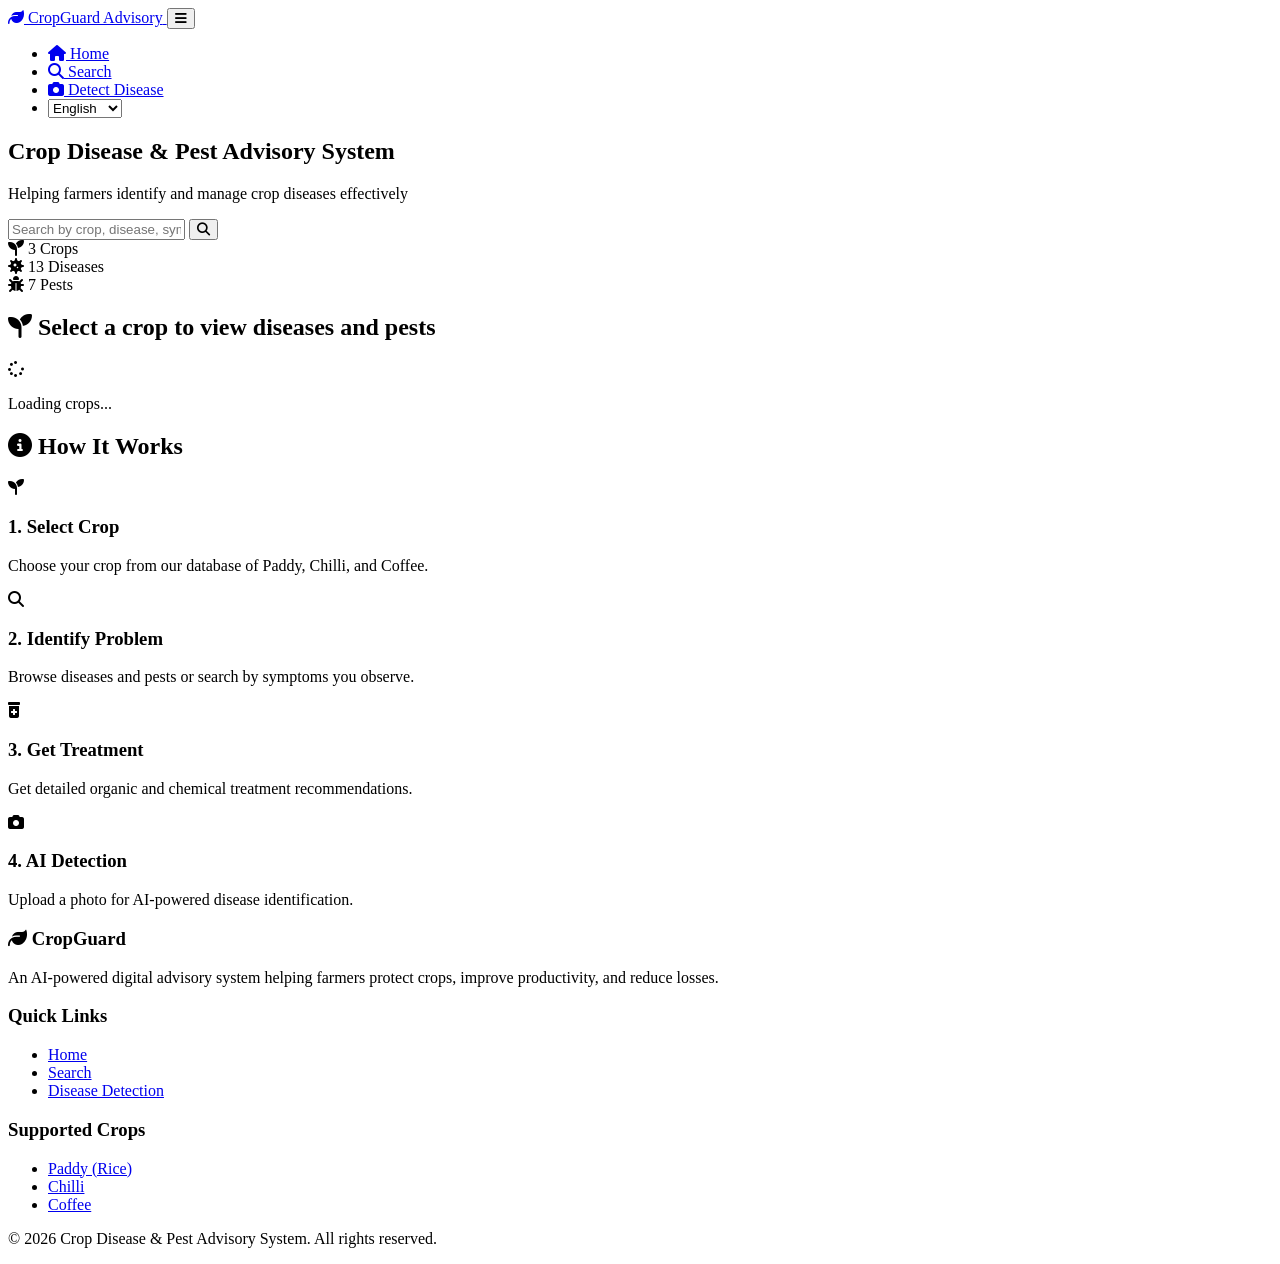
==== crop-advisory-system/templates/index.html @ acc2488d "Initial commit" ====
<!DOCTYPE html>
<html lang="en">
<head>
    <meta charset="UTF-8">
    <meta name="viewport" content="width=device-width, initial-scale=1.0">
    <title>Crop Disease & Pest Advisory System</title>
    <link rel="stylesheet" href="/frontend/css/style.css">
    <link rel="preconnect" href="https://fonts.googleapis.com">
    <link href="https://fonts.googleapis.com/css2?family=Poppins:wght@300;400;500;600;700&display=swap" rel="stylesheet">
    <link rel="stylesheet" href="https://cdnjs.cloudflare.com/ajax/libs/font-awesome/6.5.0/css/all.min.css">
</head>
<body>
    <!-- Navigation -->
    <nav class="navbar">
        <div class="nav-container">
            <a href="/" class="nav-brand">
                <i class="fas fa-leaf"></i>
                <span data-i18n="app_title">CropGuard Advisory</span>
            </a>
            <button class="nav-toggle" id="navToggle" aria-label="Toggle navigation">
                <i class="fas fa-bars"></i>
            </button>
            <ul class="nav-menu" id="navMenu">
                <li><a href="/" class="nav-link active"><i class="fas fa-home"></i> <span data-i18n="home">Home</span></a></li>
                <li><a href="/search" class="nav-link"><i class="fas fa-search"></i> <span data-i18n="search">Search</span></a></li>
                <li><a href="/detect" class="nav-link"><i class="fas fa-camera"></i> <span data-i18n="detect">Detect Disease</span></a></li>
                <li class="nav-lang">
                    <select id="langSelector" class="lang-select" aria-label="Select language">
                        <option value="en">English</option>
                        <option value="hi">हिन्दी</option>
                        <option value="kn">ಕನ್ನಡ</option>
                    </select>
                </li>
            </ul>
        </div>
    </nav>

    <!-- Hero Section -->
    <section class="hero">
        <div class="hero-overlay"></div>
        <div class="hero-content">
            <h1 data-i18n="app_title">Crop Disease & Pest Advisory System</h1>
            <p data-i18n="welcome_msg">Helping farmers identify and manage crop diseases effectively</p>
            <div class="hero-search">
                <input type="text" id="heroSearch" data-i18n-placeholder="search_placeholder" placeholder="Search by crop, disease, symptom..." aria-label="Search">
                <button onclick="performHeroSearch()" aria-label="Search"><i class="fas fa-search"></i></button>
            </div>
            <div class="hero-stats">
                <div class="stat"><i class="fas fa-seedling"></i> <span data-i18n="stat_crops">3 Crops</span></div>
                <div class="stat"><i class="fas fa-virus"></i> <span data-i18n="stat_diseases">13 Diseases</span></div>
                <div class="stat"><i class="fas fa-bug"></i> <span data-i18n="stat_pests">7 Pests</span></div>
            </div>
        </div>
    </section>

    <!-- Crops Section -->
    <section class="section" id="crops">
        <div class="container">
            <h2 class="section-title">
                <i class="fas fa-seedling"></i>
                <span data-i18n="select_crop">Select a crop to view diseases and pests</span>
            </h2>
            <div class="crops-grid" id="cropsGrid">
                <!-- Crops loaded dynamically -->
                <div class="loading">
                    <i class="fas fa-spinner fa-spin"></i>
                    <p data-i18n="loading_crops">Loading crops...</p>
                </div>
            </div>
        </div>
    </section>

    <!-- How It Works -->
    <section class="section section-alt">
        <div class="container">
            <h2 class="section-title"><i class="fas fa-info-circle"></i> <span data-i18n="how_it_works">How It Works</span></h2>
            <div class="steps-grid">
                <div class="step-card">
                    <div class="step-icon"><i class="fas fa-seedling"></i></div>
                    <h3 data-i18n="step1_title">1. Select Crop</h3>
                    <p data-i18n="step1_desc">Choose your crop from our database of Paddy, Chilli, and Coffee.</p>
                </div>
                <div class="step-card">
                    <div class="step-icon"><i class="fas fa-search"></i></div>
                    <h3 data-i18n="step2_title">2. Identify Problem</h3>
                    <p data-i18n="step2_desc">Browse diseases and pests or search by symptoms you observe.</p>
                </div>
                <div class="step-card">
                    <div class="step-icon"><i class="fas fa-prescription-bottle-medical"></i></div>
                    <h3 data-i18n="step3_title">3. Get Treatment</h3>
                    <p data-i18n="step3_desc">Get detailed organic and chemical treatment recommendations.</p>
                </div>
                <div class="step-card">
                    <div class="step-icon"><i class="fas fa-camera"></i></div>
                    <h3 data-i18n="step4_title">4. AI Detection</h3>
                    <p data-i18n="step4_desc">Upload a photo for AI-powered disease identification.</p>
                </div>
            </div>
        </div>
    </section>

    <!-- Footer -->
    <footer class="footer">
        <div class="container">
            <div class="footer-grid">
                <div class="footer-col">
                    <h3><i class="fas fa-leaf"></i> <span data-i18n="cropguard">CropGuard</span></h3>
                    <p data-i18n="footer_desc">An AI-powered digital advisory system helping farmers protect crops, improve productivity, and reduce losses.</p>
                </div>
                <div class="footer-col">
                    <h3 data-i18n="quick_links">Quick Links</h3>
                    <ul>
                        <li><a href="/" data-i18n="home">Home</a></li>
                        <li><a href="/search" data-i18n="search">Search</a></li>
                        <li><a href="/detect" data-i18n="detect">Disease Detection</a></li>
                    </ul>
                </div>
                <div class="footer-col">
                    <h3 data-i18n="supported_crops">Supported Crops</h3>
                    <ul>
                        <li><a href="/crop/1" data-i18n="paddy_rice">Paddy (Rice)</a></li>
                        <li><a href="/crop/2" data-i18n="chilli">Chilli</a></li>
                        <li><a href="/crop/3" data-i18n="coffee">Coffee</a></li>
                    </ul>
                </div>
            </div>
            <div class="footer-bottom">
                <p data-i18n="copyright">&copy; 2026 Crop Disease & Pest Advisory System. All rights reserved.</p>
            </div>
        </div>
    </footer>

    <script src="/frontend/js/app.js"></script>
    <script>
        document.addEventListener('DOMContentLoaded', loadCrops);

        async function loadCrops() {
            try {
                const response = await fetch(`/api/crops?lang=${currentLang}`);
                const crops = await response.json();
                const grid = document.getElementById('cropsGrid');

                const cropIcons = {
                    'Paddy (Rice)': 'fa-wheat-awn',
                    'Chilli': 'fa-pepper-hot',
                    'Coffee': 'fa-mug-hot'
                };

                const cropColors = {
                    'Paddy (Rice)': '#4CAF50',
                    'Chilli': '#F44336',
                    'Coffee': '#795548'
                };

                // Map DB crop names to translation keys
                const cropTransKeys = {
                    'Paddy (Rice)': { name: 'crop_name_paddy', desc: 'crop_desc_paddy', season: 'crop_season_paddy' },
                    'Chilli': { name: 'crop_name_chilli', desc: 'crop_desc_chilli', season: 'crop_season_chilli' },
                    'Coffee': { name: 'crop_name_coffee', desc: 'crop_desc_coffee', season: 'crop_season_coffee' }
                };

                grid.innerHTML = crops.map(crop => {
                    const keys = cropTransKeys[crop.name] || {};
                    const displayName = keys.name ? t(keys.name, crop.name) : escapeHtml(crop.name);
                    const displaySeason = keys.season ? t(keys.season, crop.season || '') : escapeHtml(crop.season || '');
                    return `
                    <a href="/crop/${crop.id}" class="crop-card" style="--crop-color: ${cropColors[crop.name] || '#4CAF50'}">
                        <div class="crop-icon">
                            <i class="fas ${cropIcons[crop.name] || 'fa-seedling'}"></i>
                        </div>
                        <h3>${escapeHtml(displayName)}</h3>
                        <p class="crop-scientific">${escapeHtml(crop.scientific_name || '')}</p>
                        <p class="crop-season"><i class="fas fa-calendar-alt"></i> ${escapeHtml(displaySeason)}</p>
                        <div class="crop-stats">
                            <span class="badge badge-danger"><i class="fas fa-virus"></i> ${crop.disease_count} ${t('n_diseases', 'Diseases')}</span>
                            <span class="badge badge-warning"><i class="fas fa-bug"></i> ${crop.pest_count} ${t('n_pests', 'Pests')}</span>
                        </div>
                    </a>
                `}).join('');
            } catch (error) {
                document.getElementById('cropsGrid').innerHTML =
                    `<p class="error-msg">${t('failed_load', 'Failed to load crops. Please refresh the page.')}</p>`;
            }
        }

        function performHeroSearch() {
            const query = document.getElementById('heroSearch').value.trim();
            if (query) {
                window.location.href = `/search?q=${encodeURIComponent(query)}`;
            }
        }

        document.getElementById('heroSearch').addEventListener('keypress', function(e) {
            if (e.key === 'Enter') performHeroSearch();
        });
    </script>
</body>
</html>
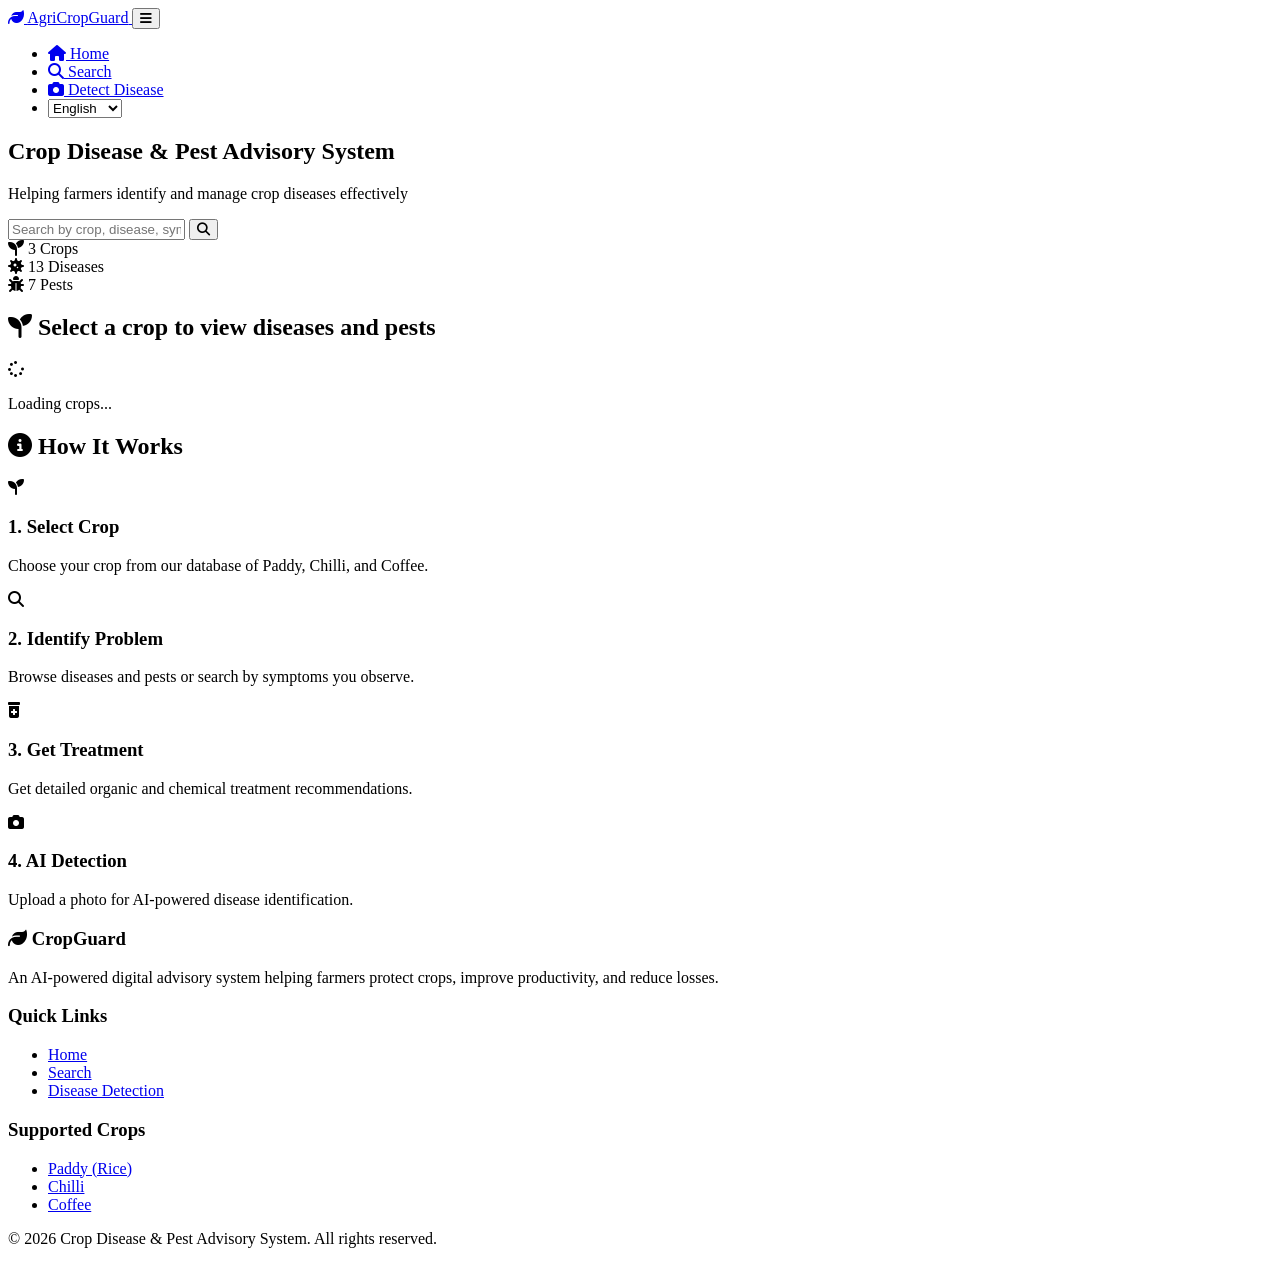
==== commit 2dd3b94e: "commit" ====
--- a/crop-advisory-system/templates/index.html
+++ b/crop-advisory-system/templates/index.html
@@ -15,7 +15,7 @@
         <div class="nav-container">
             <a href="/" class="nav-brand">
                 <i class="fas fa-leaf"></i>
-                <span data-i18n="app_title">CropGuard Advisory</span>
+                <span data-i18n="app_title">AgriCropGuard</span>
             </a>
             <button class="nav-toggle" id="navToggle" aria-label="Toggle navigation">
                 <i class="fas fa-bars"></i>
